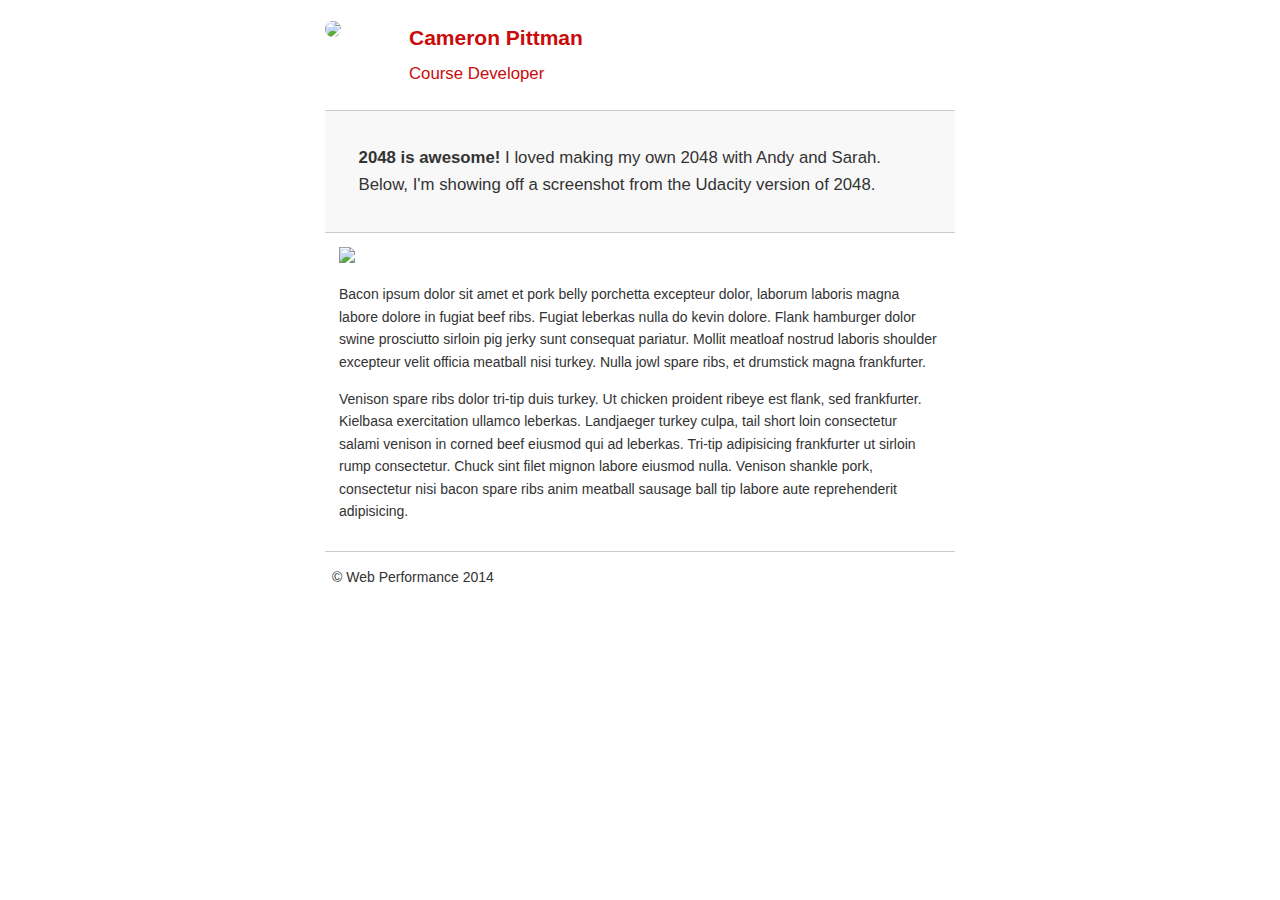
==== project-2048.html @ e97b43f7 "modified" ====
<!DOCTYPE html>
<html lang="en">
  <head>
    <meta charset="utf-8">
    <meta name="viewport" content="width=device-width, initial-scale=1">
    <meta name="description" content=" FILL ME IN ">
    <meta name="author" content=" FILL ME IN ">
    <title>Cameron Pittman: Portfolio</title>

    <!-- Hmm, what is the impact of web fonts on speed? Measure it... -->
    <!-- <link href="//fonts.googleapis.com/css?family=Open+Sans:400,700" rel="stylesheet"> -->

    <link href="css/style.min.css" rel="stylesheet">
    <link href="css/print.css" rel="stylesheet">

    <script async src="js/googleAnalyticsObject.js"></script>
    <script src="//www.google-analytics.com/analytics.js"></script>
    <script src="js/perfmatters.js"></script>
  </head>

  <body>
    <header>
      <a href="/"><img src="img/profilepic.jpg"></a>
      <p>Cameron Pittman<br><span>Course Developer</span></p>
    </header>

    <div class="container">
      <div class="hero">
        <strong>2048 is awesome!</strong> I loved making my own 2048 with Andy and Sarah. Below, I'm showing off a screenshot from the Udacity version of 2048.
      </div>

      <div class="content">

        <img class="img-responsive" src="http://cameronwp.github.io/udportfolio/img/2048.png">

        <p>Bacon ipsum dolor sit amet et pork belly porchetta excepteur dolor, laborum laboris magna labore dolore in fugiat beef ribs. Fugiat leberkas nulla do kevin dolore. Flank hamburger dolor swine prosciutto sirloin pig jerky sunt consequat pariatur. Mollit meatloaf nostrud laboris shoulder excepteur velit officia meatball nisi turkey. Nulla jowl spare ribs, et drumstick magna frankfurter.</p>

        <p>Venison spare ribs dolor tri-tip duis turkey. Ut chicken proident ribeye est flank, sed frankfurter. Kielbasa exercitation ullamco leberkas. Landjaeger turkey culpa, tail short loin consectetur salami venison in corned beef eiusmod qui ad leberkas. Tri-tip adipisicing frankfurter ut sirloin rump consectetur. Chuck sint filet mignon labore eiusmod nulla. Venison shankle pork, consectetur nisi bacon spare ribs anim meatball sausage ball tip labore aute reprehenderit adipisicing.</p>

    </div>

    <footer>
      <p>&copy; Web Performance 2014 <span id="crp-stats"></span></p>
    </footer>
  </body>
</html>
---- css/style.min.css ----
b,header p,strong{font-weight:700}.hero,footer{border-top:1px solid #ccc}footer span,li p{font-style:italic}html{font-size:100%;overflow-y:scroll;-webkit-tap-highlight-color:transparent;-ms-text-size-adjust:100%;-webkit-text-size-adjust:none}body{margin:0;font-size:14px;line-height:1.61;font-weight:400;background:#fff}body,button,input,select,textarea{font-family:'Open Sans',sans-serif;color:#333}a{color:#12C}a:visited{color:#61C}a:focus{outline:dotted thin}a:active,a:hover{color:#c00;outline:0}code,pre{font-family:monospace,monospace;font-size:1em}ol,ul{margin:1em 0;padding:0 0 0 20px}img{border:0;max-width:100%}.container,footer,header{max-width:45em;margin:0 auto}header{padding:0 .5em;color:#C90B0B}header img{border-radius:40px;float:left}header p{font-size:1.5em;padding-left:4em}header p span{font-size:.8em;font-weight:400}.hero{padding:2em;background-color:#f8f8f8;font-size:1.2em;border-bottom:1px solid #ccc}.content{padding:1em}.content li{list-style-type:none;font-size:1.1em}li img{float:left;padding-right:1em}li p{font-size:.9em}footer{padding:0 .5em}footer span{float:right}@media only screen and (max-width:480px){body{font-size:12px}header p{padding-left:4.5em}}
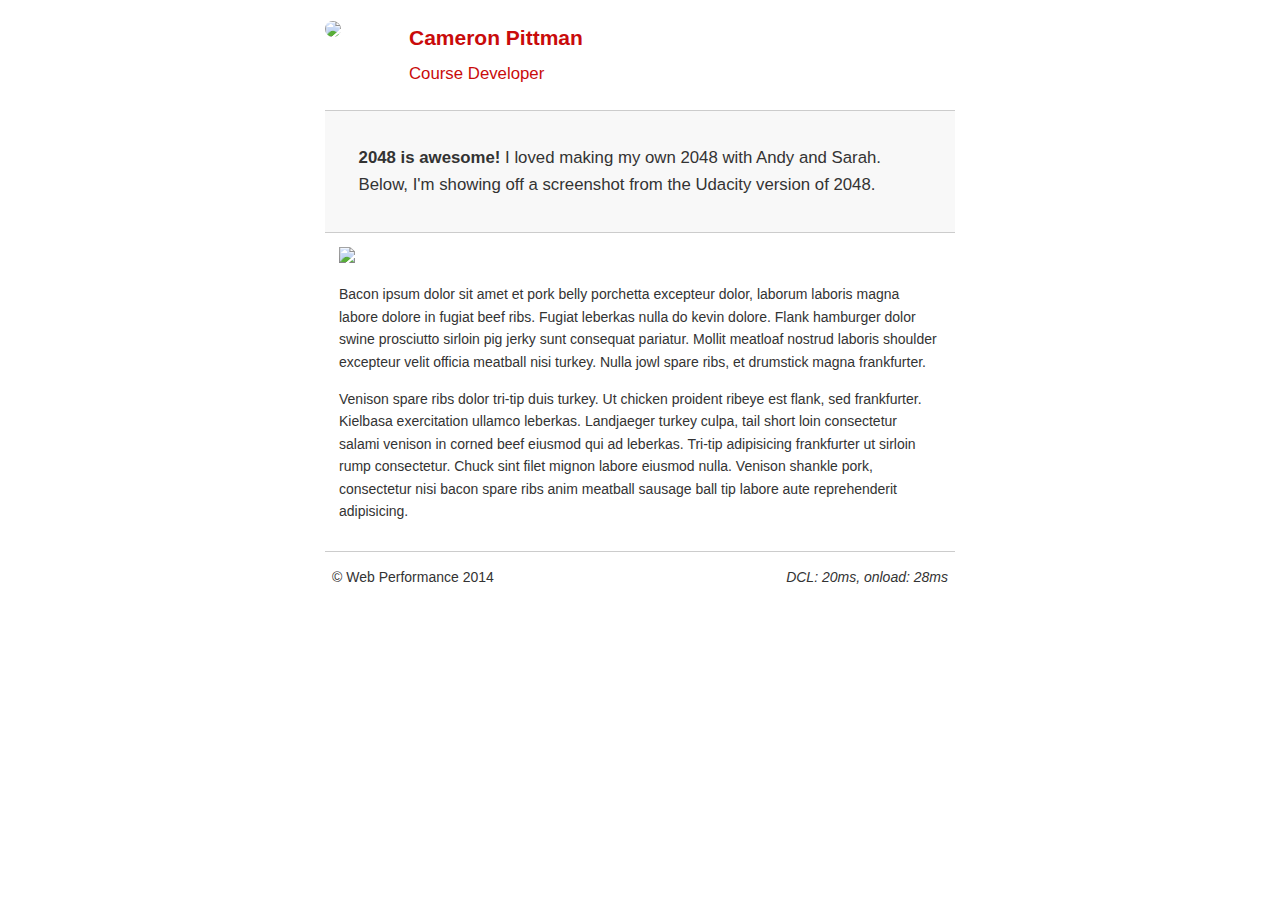
==== commit 6305e08f: "modified" ====
--- a/project-2048.html
+++ b/project-2048.html
@@ -5,13 +5,13 @@
     <meta name="viewport" content="width=device-width, initial-scale=1">
     <meta name="description" content=" FILL ME IN ">
     <meta name="author" content=" FILL ME IN ">
-    <title>Cameron Pittman: Portfolio</title>
+    <title>Cameron Pitman: Portfolio</title>
 
     <!-- Hmm, what is the impact of web fonts on speed? Measure it... -->
     <!-- <link href="//fonts.googleapis.com/css?family=Open+Sans:400,700" rel="stylesheet"> -->
 
     <link href="css/style.min.css" rel="stylesheet">
-    <link href="css/print.css" rel="stylesheet">
+    <link href="css/print.css" rel="stylesheet" media="print">
 
     <script async src="js/googleAnalyticsObject.js"></script>
     <script src="//www.google-analytics.com/analytics.js"></script>
--- a/css/print.css
+++ b/css/print.css
@@ -0,0 +1,9 @@
+@media print{*{background:transparent !important;color:black !important;text-shadow:none !important;filter:none !important;-ms-filter:none !important;}
+a, a:visited{color:#444 !important;text-decoration:underline;}
+a[href]:after{content:" (" attr(href) ")";}
+tr, img{page-break-inside:avoid;}
+img{max-width:100% !important;}
+@page{margin:0.5cm;}
+p, h2, h3{orphans:3;widows:3;}
+h2, h3{page-break-after:avoid;}
+}